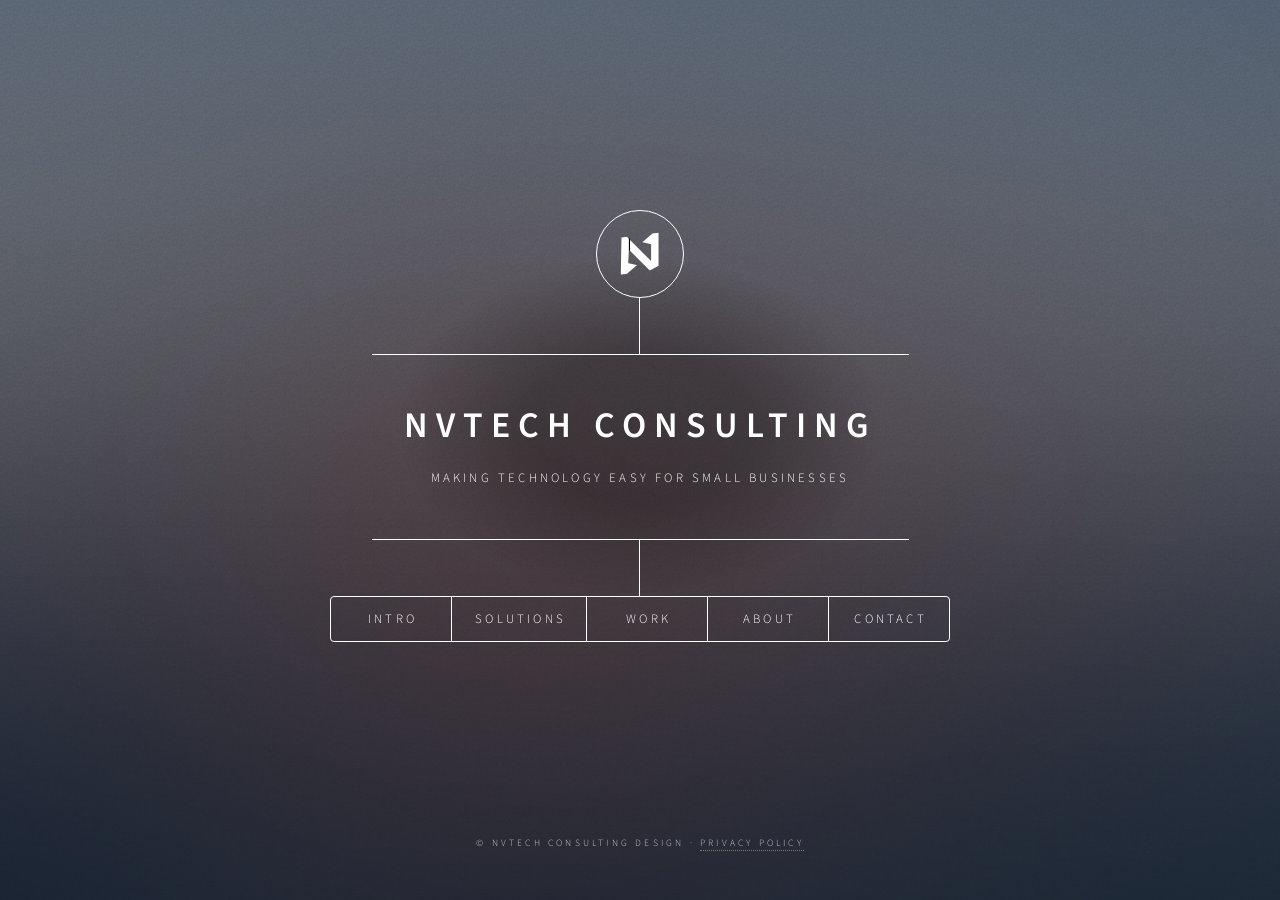
==== index.html @ 5bd20535 "Tighten industry-experience claim to what's actually verifiable (drop 'operating')" ====
<!DOCTYPE HTML>
<!--
	Dimension by HTML5 UP
	html5up.net | @ajlkn
	Free for personal and commercial use under the CCA 3.0 license (html5up.net/license)
-->
<html>
	<head>
		<title>NVTech Consulting</title>
		<meta charset="utf-8" />
		<meta name="viewport" content="width=device-width, initial-scale=1, user-scalable=no" />
		<meta name="description" content="NVTech Consulting helps SMEs adopt practical technology — workflow automation, AI, and GearvOS, our own modular business software." />
		<meta property="og:title" content="NVTech Consulting" />
		<meta property="og:description" content="Practical technology for SMEs — workflow automation, AI, and GearvOS, our own modular business software." />
		<meta property="og:type" content="website" />
		<meta property="og:url" content="https://nvtechconsulting.com" />
		<meta property="og:image" content="https://nvtechconsulting.com/images/nvtech-mark-white.png" />
		<link rel="icon" type="image/x-icon" href="images/favicon.ico" />
		<link rel="icon" type="image/png" sizes="16x16" href="images/favicon-16.png" />
		<link rel="icon" type="image/png" sizes="32x32" href="images/favicon-32.png" />
		<link rel="icon" type="image/png" sizes="48x48" href="images/favicon-48.png" />
		<link rel="apple-touch-icon" sizes="180x180" href="images/apple-touch-icon-180.png" />
		<link rel="stylesheet" href="assets/css/main.css" />
		<link rel="stylesheet" href="assets/css/custom.css" />
		<noscript><link rel="stylesheet" href="assets/css/noscript.css" /></noscript>
	</head>
	<body class="is-preload">

		<!-- Wrapper -->
			<div id="wrapper">

				<!-- Header -->
					<header id="header">
						<div class="logo" style="display: flex; align-items: center; justify-content: center; ">
							<img src="images/nvtech-logo.png" alt="NVTech Consulting logo" class="nv-symbol" />
						</div>
						<div class="content">
							<div class="inner">
								<h1>NVTech Consulting</h1>
								<p>Making technology easy for small businesses</p>
							</div>
						</div>
						<nav>
							<ul>
								<li><a href="#intro">Intro</a></li>
								<li><a href="#solutions">Solutions</a></li>
								<li><a href="#work">Work</a></li>
								<li><a href="#about">About</a></li>
								<li><a href="#contact">Contact</a></li>
								<!--<li><a href="#elements">Elements</a></li>-->
							</ul>
						</nav>
					</header>

				<!-- Main -->
					<div id="main">

						<!-- Intro -->
							<article id="intro">
								<h2 class="major">Intro</h2>
								<p><strong>At NVTech Consulting, we help small and medium businesses use technology without the complexity</strong> — no jargon, no wasted cost, just practical tools that save you time.</p>

							<p>We also build our own software, GearvOS, for SMEs like yours. <a href="#solutions">See what we're building</a>, or <a href="#contact">contact us</a> to talk about your business.</p>
							</article>

						<!-- Solutions -->
							<article id="solutions">
								<h2 class="major">Solutions</h2>
								<p><strong>Software you own. Not software that owns you.</strong><br />
								GearvOS is modular business software for SMEs — pick only the modules you need, hosted on your own domain, never locked in.</p>

								<div class="solution-features">
									<div class="solution-card">
										<h4>Modular by Design</h4>
										<p>Start with one module. Add more anytime, like building blocks — never pay for what you don't use.</p>
									</div>
									<div class="solution-card">
										<h4>You Own It</h4>
										<p>Runs on your own domain. Your source, your data — no developer can hold your business hostage.</p>
									</div>
									<div class="solution-card">
										<span class="badge-outline">Coming soon</span>
										<h4>A Virtual Agent, Built In</h4>
										<p>Ask your business a question in plain language, right from your phone. No dashboards to dig through.</p>
									</div>
									<div class="solution-card">
										<span class="badge-outline">Coming soon</span>
										<h4>Runs On Any Device</h4>
										<p>Full dashboard on desktop, and a browser-based view for mobile — check on your business from the shop floor, no app store required.</p>
									</div>
								</div>

								<h4 class="solution-subhead">Shaped by real experience across industries like</h4>
								<div class="chip-row">
									<span class="chip">F&amp;B</span>
									<span class="chip">Salons &amp; Barbershops</span>
									<span class="chip">Interior Design</span>
									<span class="chip">Florists</span>
									<span class="chip">Retail</span>
									<span class="chip">Clinics &amp; Pharmacies</span>
									<span class="chip">Warehousing</span>
									<span class="chip">Groceries</span>
									<span class="chip">Workshops &amp; Garages</span>
								</div>

								<p>We've run SMEs ourselves — so we build tools we'd actually want to use, with specialist input brought in where it matters most.</p>

								<div class="solution-cta">
									<h3>Not sure which module fits your business?</h3>
									<p>Pricing built around your business — no bloated packages, no paying for features you'll never touch. A one-person shop and a multi-branch operation land in very different places. Tell us your business journey and where it hurts most.</p>
									<ul class="actions">
										<li><a href="#contact" class="button primary">Get in Touch</a></li>
									</ul>
									<p class="gearvos-note">GearvOS is coming soon at <a href="https://gearvos.com" target="_blank" rel="noopener">gearvos.com</a>.</p>
								</div>
							</article>

						<!-- Work -->
							<article id="work">
								<h2 class="major">What We're Building</h2>
								<p>Beyond GearvOS, we prototype tools that show what's possible when specialized industry data gets a proper interface.</p>

								<div class="prototype-card">
									<span class="badge-outline">Prototype</span>
									<h3>TopicRelay — a workflow dashboard for Trimble Connect</h3>
									<p>
										A working prototype that turns raw issue-tracking data from Trimble Connect (a project collaboration platform used in construction and design) into a clear dashboard — status and priority breakdowns, on-time delivery tracking, one-click Excel exports. Built end-to-end on realistic sample data to show what a custom reporting layer could look like for a Trimble Connect reseller's clients. Not yet connected to a live project.
									</p>
									<div class="prototype-screenshot">
										<img src="images/topicrelay-dashboard.png" alt="TopicRelay dashboard prototype showing KPI tiles and status, priority, and type breakdown charts for BCF topics" />
									</div>
								</div>

								<p style="text-align:center; margin-top:2rem;">
									Have a workflow that deserves a better interface? <a href="#contact">Contact us</a>
								</p>
							</article>

						<!-- About -->
							<article id="about">
								<h2 class="major">About</h2>
								<div class="image main brand-panel about-banner">
									<svg class="hero-graphic" viewBox="0 0 900 220" preserveAspectRatio="xMidYMid meet" xmlns="http://www.w3.org/2000/svg" role="img" aria-label="Modular building blocks, one highlighted as newly added">
										<rect x="330" y="45" width="70" height="70" rx="10" fill="none" stroke="#ffffff" stroke-opacity="0.3" stroke-width="1.5" />
										<rect x="420" y="45" width="70" height="70" rx="10" fill="none" stroke="#ffffff" stroke-opacity="0.3" stroke-width="1.5" />
										<rect x="510" y="45" width="70" height="70" rx="10" fill="none" stroke="#ffffff" stroke-opacity="0.3" stroke-width="1.5" />
										<rect x="330" y="135" width="70" height="70" rx="10" fill="none" stroke="#ffffff" stroke-opacity="0.3" stroke-width="1.5" />
										<rect x="510" y="135" width="70" height="70" rx="10" fill="none" stroke="#ffffff" stroke-opacity="0.3" stroke-width="1.5" />
										<rect x="420" y="135" width="70" height="70" rx="10" fill="rgba(217,102,43,0.12)" stroke="#D9662B" stroke-width="2" />
										<line x1="443" y1="170" x2="467" y2="170" stroke="#D9662B" stroke-width="2.5" stroke-linecap="round" />
										<line x1="455" y1="158" x2="455" y2="182" stroke="#D9662B" stroke-width="2.5" stroke-linecap="round" />
									</svg>
								</div>
								<p>
    								NVTech Consulting started the way most of our clients' problems did: from firsthand frustration. <strong>Before NVTech, we ran and worked inside small businesses ourselves</strong> — enough to feel exactly where outdated tools, manual spreadsheets, and disconnected systems quietly eat into a day and a bottom line.
  								</p>
  								<p>
    								That experience shapes two things we do. We work directly with SMEs to understand how they actually operate, then introduce automation, AI, and the right low-cost tools — without assuming every business needs the same fix. <strong>Even the smallest adjustment can make a big impact on the bottom line.</strong>
  								</p>
  								<p>
    								Because we kept running into the same gaps across different industries, <strong>we started building our own software.</strong> GearvOS, our modular business platform, and prototypes like TopicRelay came directly out of problems we saw firsthand — not out of a lab.
  								</p>
  								<p>
    								Our approach stays the same either way: <strong>no tech jargon, no fluff, and no unnecessary complexity.</strong> Just honest guidance and tools built to actually get used.
  								</p>
							</article>

						<!-- Contact -->
							<article id="contact">
								<h2 class="major">Contact</h2>
								<form method="post" action="https://formsubmit.co/hello@nvtechconsulting.com">
									<input type="hidden" name="_subject" value="New enquiry from NVTech Consulting website">
									<input type="hidden" name="_captcha" value="false">
    								<input type="hidden" name="_next" value="https://nvtechconsulting.com/thank-you.html">
    								<input type="text" name="_honey" style="display:none" tabindex="-1" autocomplete="off">
									<div class="fields">
										<div class="field half">
											<label for="name">Name</label>
											<input type="text" name="name" id="name" />
										</div>
										<div class="field half">
											<label for="email">Email</label>
											<input type="text" name="email" id="email" />
										</div>
										<div class="field">
											<label for="message">Message</label>
											<textarea name="message" id="message" rows="4"></textarea>
										</div>
									</div>
									<ul class="actions">
										<li><input type="submit" value="Send Message" class="primary" /></li>
										<li><input type="reset" value="Reset" /></li>
									</ul>
								</form>
								<div class="contact-meta">
									<p>NVTech Consulting<br />
									Singapore UEN: 53502512B<br />
									Singapore: +65 9030 3415 &middot; Malaysia: +60 16-266 3415</p>
								</div>
							</article>

					</div>

				<!-- Footer -->
					<footer id="footer">
						<p class="copyright">&copy; NVTech Consulting Design &middot; <a href="privacy.html">Privacy Policy</a></p>
					</footer>

			</div>

		<!-- BG -->
			<div id="bg"></div>

		<!-- Scripts -->
			<script src="assets/js/jquery.min.js"></script>
			<script src="assets/js/browser.min.js"></script>
			<script src="assets/js/breakpoints.min.js"></script>
			<script src="assets/js/util.js"></script>
			<script src="assets/js/main.js"></script>

	</body>
</html>
---- assets/css/main.css ----
@import url(fontawesome-all.min.css);
@import url("https://fonts.googleapis.com/css?family=Source+Sans+Pro:300italic,600italic,300,600");

/*
	Dimension by HTML5 UP
	html5up.net | @ajlkn
	Free for personal and commercial use under the CCA 3.0 license (html5up.net/license)
*/

html, body, div, span, applet, object,
iframe, h1, h2, h3, h4, h5, h6, p, blockquote,
pre, a, abbr, acronym, address, big, cite,
code, del, dfn, em, img, ins, kbd, q, s, samp,
small, strike, strong, sub, sup, tt, var, b,
u, i, center, dl, dt, dd, ol, ul, li, fieldset,
form, label, legend, table, caption, tbody,
tfoot, thead, tr, th, td, article, aside,
canvas, details, embed, figure, figcaption,
footer, header, hgroup, menu, nav, output, ruby,
section, summary, time, mark, audio, video {
	margin: 0;
	padding: 0;
	border: 0;
	font-size: 100%;
	font: inherit;
	vertical-align: baseline;}

article, aside, details, figcaption, figure,
footer, header, hgroup, menu, nav, section {
	display: block;}

body {
	line-height: 1;
}

ol, ul {
	list-style: none;
}

blockquote, q {
	quotes: none;
}

	blockquote:before, blockquote:after, q:before, q:after {
		content: '';
		content: none;
	}

table {
	border-collapse: collapse;
	border-spacing: 0;
}

body {
	-webkit-text-size-adjust: none;
}

mark {
	background-color: transparent;
	color: inherit;
}

input::-moz-focus-inner {
	border: 0;
	padding: 0;
}

input, select, textarea {
	-moz-appearance: none;
	-webkit-appearance: none;
	-ms-appearance: none;
	appearance: none;
}

/* Basic */

	@-ms-viewport {
		width: device-width;
	}

	@media screen and (max-width: 480px) {

		html, body {
			min-width: 320px;
		}

	}

	html {
		box-sizing: border-box;
	}

	*, *:before, *:after {
		box-sizing: inherit;
	}

	body {
		background: #1b1f22;
	}

		body.is-preload *, body.is-preload *:before, body.is-preload *:after {
			-moz-animation: none !important;
			-webkit-animation: none !important;
			-ms-animation: none !important;
			animation: none !important;
			-moz-transition: none !important;
			-webkit-transition: none !important;
			-ms-transition: none !important;
			transition: none !important;
		}

/* Type */

	html {
		font-size: 16pt;
	}

		@media screen and (max-width: 1680px) {

			html {
				font-size: 12pt;
			}

		}

		@media screen and (max-width: 736px) {

			html {
				font-size: 11pt;
			}

		}

		@media screen and (max-width: 360px) {

			html {
				font-size: 10pt;
			}

		}

	body, input, select, textarea {
		color: #ffffff;
		font-family: "Source Sans Pro", sans-serif;
		font-weight: 300;
		font-size: 1rem;
		line-height: 1.65;
	}

	a {
		-moz-transition: color 0.2s ease-in-out, background-color 0.2s ease-in-out, border-bottom-color 0.2s ease-in-out;
		-webkit-transition: color 0.2s ease-in-out, background-color 0.2s ease-in-out, border-bottom-color 0.2s ease-in-out;
		-ms-transition: color 0.2s ease-in-out, background-color 0.2s ease-in-out, border-bottom-color 0.2s ease-in-out;
		transition: color 0.2s ease-in-out, background-color 0.2s ease-in-out, border-bottom-color 0.2s ease-in-out;
		border-bottom: dotted 1px rgba(255, 255, 255, 0.5);
		text-decoration: none;
		color: inherit;
	}

		a:hover {
			border-bottom-color: transparent;
		}

	strong, b {
		color: #ffffff;
		font-weight: 600;
	}

	em, i {
		font-style: italic;
	}

	p {
		margin: 0 0 2rem 0;
	}

	h1, h2, h3, h4, h5, h6 {
		color: #ffffff;
		font-weight: 600;
		line-height: 1.5;
		margin: 0 0 1rem 0;
		text-transform: uppercase;
		letter-spacing: 0.2rem;
	}

		h1 a, h2 a, h3 a, h4 a, h5 a, h6 a {
			color: inherit;
			text-decoration: none;
		}

		h1.major, h2.major, h3.major, h4.major, h5.major, h6.major {
			border-bottom: solid 1px #ffffff;
			width: -moz-max-content;
			width: -webkit-max-content;
			width: -ms-max-content;
			width: max-content;
			padding-bottom: 0.5rem;
			margin: 0 0 2rem 0;
		}

	h1 {
		font-size: 2.25rem;
		line-height: 1.3;
		letter-spacing: 0.5rem;
	}

	h2 {
		font-size: 1.5rem;
		line-height: 1.4;
		letter-spacing: 0.5rem;
	}

	h3 {
		font-size: 1rem;
	}

	h4 {
		font-size: 0.8rem;
	}

	h5 {
		font-size: 0.7rem;
	}

	h6 {
		font-size: 0.6rem;
	}

	@media screen and (max-width: 736px) {

		h1 {
			font-size: 1.75rem;
			line-height: 1.4;
		}

		h2 {
			font-size: 1.25em;
			line-height: 1.5;
		}

	}

	sub {
		font-size: 0.8rem;
		position: relative;
		top: 0.5rem;
	}

	sup {
		font-size: 0.8rem;
		position: relative;
		top: -0.5rem;
	}

	blockquote {
		border-left: solid 4px #ffffff;
		font-style: italic;
		margin: 0 0 2rem 0;
		padding: 0.5rem 0 0.5rem 2rem;
	}

	code {
		background: rgba(255, 255, 255, 0.075);
		border-radius: 4px;
		font-family: "Courier New", monospace;
		font-size: 0.9rem;
		margin: 0 0.25rem;
		padding: 0.25rem 0.65rem;
	}

	pre {
		-webkit-overflow-scrolling: touch;
		font-family: "Courier New", monospace;
		font-size: 0.9rem;
		margin: 0 0 2rem 0;
	}

		pre code {
			display: block;
			line-height: 1.75;
			padding: 1rem 1.5rem;
			overflow-x: auto;
		}

	hr {
		border: 0;
		border-bottom: solid 1px #ffffff;
		margin: 2.75rem 0;
	}

	.align-left {
		text-align: left;
	}

	.align-center {
		text-align: center;
	}

	.align-right {
		text-align: right;
	}

/* Form */

	form {
		margin: 0 0 2rem 0;
	}

		form > :last-child {
			margin-bottom: 0;
		}

		form > .fields {
			display: -moz-flex;
			display: -webkit-flex;
			display: -ms-flex;
			display: flex;
			-moz-flex-wrap: wrap;
			-webkit-flex-wrap: wrap;
			-ms-flex-wrap: wrap;
			flex-wrap: wrap;
			width: calc(100% + 3rem);
			margin: -1.5rem 0 2rem -1.5rem;
		}

			form > .fields > .field {
				-moz-flex-grow: 0;
				-webkit-flex-grow: 0;
				-ms-flex-grow: 0;
				flex-grow: 0;
				-moz-flex-shrink: 0;
				-webkit-flex-shrink: 0;
				-ms-flex-shrink: 0;
				flex-shrink: 0;
				padding: 1.5rem 0 0 1.5rem;
				width: calc(100% - 1.5rem);
			}

				form > .fields > .field.half {
					width: calc(50% - 0.75rem);
				}

				form > .fields > .field.third {
					width: calc(100%/3 - 0.5rem);
				}

				form > .fields > .field.quarter {
					width: calc(25% - 0.375rem);
				}

		@media screen and (max-width: 480px) {

			form > .fields {
				width: calc(100% + 3rem);
				margin: -1.5rem 0 2rem -1.5rem;
			}

				form > .fields > .field {
					padding: 1.5rem 0 0 1.5rem;
					width: calc(100% - 1.5rem);
				}

					form > .fields > .field.half {
						width: calc(100% - 1.5rem);
					}

					form > .fields > .field.third {
						width: calc(100% - 1.5rem);
					}

					form > .fields > .field.quarter {
						width: calc(100% - 1.5rem);
					}

		}

	label {
		color: #ffffff;
		display: block;
		font-size: 0.8rem;
		font-weight: 300;
		letter-spacing: 0.2rem;
		line-height: 1.5;
		margin: 0 0 1rem 0;
		text-transform: uppercase;
	}

	input[type="text"],
	input[type="password"],
	input[type="email"],
	input[type="tel"],
	select,
	textarea {
		-moz-appearance: none;
		-webkit-appearance: none;
		-ms-appearance: none;
		appearance: none;
		-moz-transition: border-color 0.2s ease-in-out, box-shadow 0.2s ease-in-out, background-color 0.2s ease-in-out;
		-webkit-transition: border-color 0.2s ease-in-out, box-shadow 0.2s ease-in-out, background-color 0.2s ease-in-out;
		-ms-transition: border-color 0.2s ease-in-out, box-shadow 0.2s ease-in-out, background-color 0.2s ease-in-out;
		transition: border-color 0.2s ease-in-out, box-shadow 0.2s ease-in-out, background-color 0.2s ease-in-out;
		background-color: transparent;
		border-radius: 4px;
		border: solid 1px #ffffff;
		color: inherit;
		display: block;
		outline: 0;
		padding: 0 1rem;
		text-decoration: none;
		width: 100%;
	}

		input[type="text"]:invalid,
		input[type="password"]:invalid,
		input[type="email"]:invalid,
		input[type="tel"]:invalid,
		select:invalid,
		textarea:invalid {
			box-shadow: none;
		}

		input[type="text"]:focus,
		input[type="password"]:focus,
		input[type="email"]:focus,
		input[type="tel"]:focus,
		select:focus,
		textarea:focus {
			background: rgba(255, 255, 255, 0.075);
			border-color: #ffffff;
			box-shadow: 0 0 0 1px #ffffff;
		}

	select {
		background-image: url("data:image/svg+xml;charset=utf8,%3Csvg xmlns='http://www.w3.org/2000/svg' width='40' height='40' preserveAspectRatio='none' viewBox='0 0 40 40'%3E%3Cpath d='M9.4,12.3l10.4,10.4l10.4-10.4c0.2-0.2,0.5-0.4,0.9-0.4c0.3,0,0.6,0.1,0.9,0.4l3.3,3.3c0.2,0.2,0.4,0.5,0.4,0.9 c0,0.4-0.1,0.6-0.4,0.9L20.7,31.9c-0.2,0.2-0.5,0.4-0.9,0.4c-0.3,0-0.6-0.1-0.9-0.4L4.3,17.3c-0.2-0.2-0.4-0.5-0.4-0.9 c0-0.4,0.1-0.6,0.4-0.9l3.3-3.3c0.2-0.2,0.5-0.4,0.9-0.4S9.1,12.1,9.4,12.3z' fill='%23ffffff' /%3E%3C/svg%3E");
		background-size: 1.25rem;
		background-repeat: no-repeat;
		background-position: calc(100% - 1rem) center;
		height: 2.75rem;
		padding-right: 2.75rem;
		text-overflow: ellipsis;
	}

		select option {
			color: #ffffff;
			background: #1b1f22;
		}

		select:focus::-ms-value {
			background-color: transparent;
		}

		select::-ms-expand {
			display: none;
		}

	input[type="text"],
	input[type="password"],
	input[type="email"],
	select {
		height: 2.75rem;
	}

	textarea {
		padding: 0.75rem 1rem;
	}

	input[type="checkbox"],
	input[type="radio"] {
		-moz-appearance: none;
		-webkit-appearance: none;
		-ms-appearance: none;
		appearance: none;
		display: block;
		float: left;
		margin-right: -2rem;
		opacity: 0;
		width: 1rem;
		z-index: -1;
	}

		input[type="checkbox"] + label,
		input[type="radio"] + label {
			text-decoration: none;
			-moz-user-select: none;
			-webkit-user-select: none;
			-ms-user-select: none;
			user-select: none;
			color: #ffffff;
			cursor: pointer;
			display: inline-block;
			font-size: 0.8rem;
			font-weight: 300;
			margin: 0 0 0.5rem 0;
			padding-left: 2.65rem;
			padding-right: 0.75rem;
			position: relative;
		}

			input[type="checkbox"] + label:before,
			input[type="radio"] + label:before {
				-moz-osx-font-smoothing: grayscale;
				-webkit-font-smoothing: antialiased;
				display: inline-block;
				font-style: normal;
				font-variant: normal;
				text-rendering: auto;
				line-height: 1;
				text-transform: none !important;
				font-family: 'Font Awesome 5 Free';
				font-weight: 900;
			}

			input[type="checkbox"] + label:before,
			input[type="radio"] + label:before {
				-moz-transition: border-color 0.2s ease-in-out, box-shadow 0.2s ease-in-out, background-color 0.2s ease-in-out;
				-webkit-transition: border-color 0.2s ease-in-out, box-shadow 0.2s ease-in-out, background-color 0.2s ease-in-out;
				-ms-transition: border-color 0.2s ease-in-out, box-shadow 0.2s ease-in-out, background-color 0.2s ease-in-out;
				transition: border-color 0.2s ease-in-out, box-shadow 0.2s ease-in-out, background-color 0.2s ease-in-out;
				border-radius: 4px;
				border: solid 1px #ffffff;
				content: '';
				display: inline-block;
				height: 1.65rem;
				left: 0;
				line-height: 1.65rem;
				position: absolute;
				text-align: center;
				top: -0.15rem;
				width: 1.65rem;
			}

		input[type="checkbox"]:checked + label:before,
		input[type="radio"]:checked + label:before {
			background: #ffffff !important;
			border-color: #ffffff !important;
			color: #1b1f22;
			content: '\f00c';
		}

		input[type="checkbox"]:focus + label:before,
		input[type="radio"]:focus + label:before {
			background: rgba(255, 255, 255, 0.075);
			border-color: #ffffff;
			box-shadow: 0 0 0 1px #ffffff;
		}

	input[type="checkbox"] + label:before {
		border-radius: 4px;
	}

	input[type="radio"] + label:before {
		border-radius: 100%;
	}

	::-webkit-input-placeholder {
		color: rgba(255, 255, 255, 0.5) !important;
		opacity: 1.0;
	}

	:-moz-placeholder {
		color: rgba(255, 255, 255, 0.5) !important;
		opacity: 1.0;
	}

	::-moz-placeholder {
		color: rgba(255, 255, 255, 0.5) !important;
		opacity: 1.0;
	}

	:-ms-input-placeholder {
		color: rgba(255, 255, 255, 0.5) !important;
		opacity: 1.0;
	}

	.formerize-placeholder {
		color: rgba(255, 255, 255, 0.5) !important;
		opacity: 1.0;
	}

/* Box */

	.box {
		border-radius: 4px;
		border: solid 1px #ffffff;
		margin-bottom: 2rem;
		padding: 1.5em;
	}

		.box > :last-child,
		.box > :last-child > :last-child,
		.box > :last-child > :last-child > :last-child {
			margin-bottom: 0;
		}

		.box.alt {
			border: 0;
			border-radius: 0;
			padding: 0;
		}

/* Icon */

	.icon {
		text-decoration: none;
		border-bottom: none;
		position: relative;
	}

		.icon:before {
			-moz-osx-font-smoothing: grayscale;
			-webkit-font-smoothing: antialiased;
			display: inline-block;
			font-style: normal;
			font-variant: normal;
			text-rendering: auto;
			line-height: 1;
			text-transform: none !important;
			font-family: 'Font Awesome 5 Free';
			font-weight: 400;
		}

		.icon > .label {
			display: none;
		}

		.icon:before {
			line-height: inherit;
		}

		.icon.solid:before {
			font-weight: 900;
		}

		.icon.brands:before {
			font-family: 'Font Awesome 5 Brands';
		}

/* Image */

	.image {
		border-radius: 4px;
		border: 0;
		display: inline-block;
		position: relative;
	}

		.image:before {
			pointer-events: none;
			background-image: url("../../images/overlay.png");
			background-color: rgba(19, 21, 25, 0.5);
			border-radius: 4px;
			content: '';
			display: block;
			height: 100%;
			left: 0;
			opacity: 0.5;
			position: absolute;
			top: 0;
			width: 100%;
		}

		.image img {
			border-radius: 4px;
			display: block;
		}

		.image.left, .image.right {
			max-width: 40%;
		}

			.image.left img, .image.right img {
				width: 100%;
			}

		.image.left {
			float: left;
			padding: 0 1.5em 1em 0;
			top: 0.25em;
		}

		.image.right {
			float: right;
			padding: 0 0 1em 1.5em;
			top: 0.25em;
		}

		.image.fit {
			display: block;
			margin: 0 0 2rem 0;
			width: 100%;
		}

			.image.fit img {
				width: 100%;
			}

		.image.main {
			display: block;
			margin: 2.5rem 0;
			width: 100%;
		}

			.image.main img {
				width: 100%;
			}

		@media screen and (max-width: 736px) {

			.image.main {
				margin: 2rem 0;
			}

		}

		@media screen and (max-width: 480px) {

			.image.main {
				margin: 1.5rem 0;
			}

		}

/* List */

	ol {
		list-style: decimal;
		margin: 0 0 2rem 0;
		padding-left: 1.25em;
	}

		ol li {
			padding-left: 0.25em;
		}

	ul {
		list-style: disc;
		margin: 0 0 2rem 0;
		padding-left: 1em;
	}

		ul li {
			padding-left: 0.5em;
		}

		ul.alt {
			list-style: none;
			padding-left: 0;
		}

			ul.alt li {
				border-top: solid 1px #ffffff;
				padding: 0.5em 0;
			}

				ul.alt li:first-child {
					border-top: 0;
					padding-top: 0;
				}

	dl {
		margin: 0 0 2rem 0;
	}

		dl dt {
			display: block;
			font-weight: 600;
			margin: 0 0 1rem 0;
		}

		dl dd {
			margin-left: 2rem;
		}

/* Actions */

	ul.actions {
		display: -moz-flex;
		display: -webkit-flex;
		display: -ms-flex;
		display: flex;
		cursor: default;
		list-style: none;
		margin-left: -1rem;
		padding-left: 0;
	}

		ul.actions li {
			padding: 0 0 0 1rem;
			vertical-align: middle;
		}

		ul.actions.special {
			-moz-justify-content: center;
			-webkit-justify-content: center;
			-ms-justify-content: center;
			justify-content: center;
			width: 100%;
			margin-left: 0;
		}

			ul.actions.special li:first-child {
				padding-left: 0;
			}

		ul.actions.stacked {
			-moz-flex-direction: column;
			-webkit-flex-direction: column;
			-ms-flex-direction: column;
			flex-direction: column;
			margin-left: 0;
		}

			ul.actions.stacked li {
				padding: 1.3rem 0 0 0;
			}

				ul.actions.stacked li:first-child {
					padding-top: 0;
				}

		ul.actions.fit {
			width: calc(100% + 1rem);
		}

			ul.actions.fit li {
				-moz-flex-grow: 1;
				-webkit-flex-grow: 1;
				-ms-flex-grow: 1;
				flex-grow: 1;
				-moz-flex-shrink: 1;
				-webkit-flex-shrink: 1;
				-ms-flex-shrink: 1;
				flex-shrink: 1;
				width: 100%;
			}

				ul.actions.fit li > * {
					width: 100%;
				}

			ul.actions.fit.stacked {
				width: 100%;
			}

		@media screen and (max-width: 480px) {

			ul.actions:not(.fixed) {
				-moz-flex-direction: column;
				-webkit-flex-direction: column;
				-ms-flex-direction: column;
				flex-direction: column;
				margin-left: 0;
				width: 100% !important;
			}

				ul.actions:not(.fixed) li {
					-moz-flex-grow: 1;
					-webkit-flex-grow: 1;
					-ms-flex-grow: 1;
					flex-grow: 1;
					-moz-flex-shrink: 1;
					-webkit-flex-shrink: 1;
					-ms-flex-shrink: 1;
					flex-shrink: 1;
					padding: 1rem 0 0 0;
					text-align: center;
					width: 100%;
				}

					ul.actions:not(.fixed) li > * {
						width: 100%;
					}

					ul.actions:not(.fixed) li:first-child {
						padding-top: 0;
					}

					ul.actions:not(.fixed) li input[type="submit"],
					ul.actions:not(.fixed) li input[type="reset"],
					ul.actions:not(.fixed) li input[type="button"],
					ul.actions:not(.fixed) li button,
					ul.actions:not(.fixed) li .button {
						width: 100%;
					}

						ul.actions:not(.fixed) li input[type="submit"].icon:before,
						ul.actions:not(.fixed) li input[type="reset"].icon:before,
						ul.actions:not(.fixed) li input[type="button"].icon:before,
						ul.actions:not(.fixed) li button.icon:before,
						ul.actions:not(.fixed) li .button.icon:before {
							margin-left: -0.5em;
						}

		}

/* Icons */

	ul.icons {
		cursor: default;
		list-style: none;
		padding-left: 0;
	}

		ul.icons li {
			display: inline-block;
			padding: 0 0.75em 0 0;
		}

			ul.icons li:last-child {
				padding-right: 0;
			}

			ul.icons li a {
				border-radius: 100%;
				box-shadow: inset 0 0 0 1px #ffffff;
				display: inline-block;
				height: 2.25rem;
				line-height: 2.25rem;
				text-align: center;
				width: 2.25rem;
			}

				ul.icons li a:hover {
					background-color: rgba(255, 255, 255, 0.075);
				}

				ul.icons li a:active {
					background-color: rgba(255, 255, 255, 0.175);
				}

/* Table */

	.table-wrapper {
		-webkit-overflow-scrolling: touch;
		overflow-x: auto;
	}

	table {
		margin: 0 0 2rem 0;
		width: 100%;
	}

		table tbody tr {
			border: solid 1px #ffffff;
			border-left: 0;
			border-right: 0;
		}

			table tbody tr:nth-child(2n + 1) {
				background-color: rgba(255, 255, 255, 0.075);
			}

		table td {
			padding: 0.75em 0.75em;
		}

		table th {
			color: #ffffff;
			font-size: 0.9em;
			font-weight: 600;
			padding: 0 0.75em 0.75em 0.75em;
			text-align: left;
		}

		table thead {
			border-bottom: solid 2px #ffffff;
		}

		table tfoot {
			border-top: solid 2px #ffffff;
		}

		table.alt {
			border-collapse: separate;
		}

			table.alt tbody tr td {
				border: solid 1px #ffffff;
				border-left-width: 0;
				border-top-width: 0;
			}

				table.alt tbody tr td:first-child {
					border-left-width: 1px;
				}

			table.alt tbody tr:first-child td {
				border-top-width: 1px;
			}

			table.alt thead {
				border-bottom: 0;
			}

			table.alt tfoot {
				border-top: 0;
			}

/* Button */

	input[type="submit"],
	input[type="reset"],
	input[type="button"],
	button,
	.button {
		-moz-appearance: none;
		-webkit-appearance: none;
		-ms-appearance: none;
		appearance: none;
		-moz-transition: background-color 0.2s ease-in-out, color 0.2s ease-in-out;
		-webkit-transition: background-color 0.2s ease-in-out, color 0.2s ease-in-out;
		-ms-transition: background-color 0.2s ease-in-out, color 0.2s ease-in-out;
		transition: background-color 0.2s ease-in-out, color 0.2s ease-in-out;
		background-color: transparent;
		border-radius: 4px;
		border: 0;
		box-shadow: inset 0 0 0 1px #ffffff;
		color: #ffffff !important;
		cursor: pointer;
		display: inline-block;
		font-size: 0.8rem;
		font-weight: 300;
		height: 2.75rem;
		letter-spacing: 0.2rem;
		line-height: 2.75rem;
		outline: 0;
		padding: 0 1.25rem 0 1.35rem;
		text-align: center;
		text-decoration: none;
		text-transform: uppercase;
		white-space: nowrap;
	}

		input[type="submit"]:hover,
		input[type="reset"]:hover,
		input[type="button"]:hover,
		button:hover,
		.button:hover {
			background-color: rgba(255, 255, 255, 0.075);
		}

		input[type="submit"]:active,
		input[type="reset"]:active,
		input[type="button"]:active,
		button:active,
		.button:active {
			background-color: rgba(255, 255, 255, 0.175);
		}

		input[type="submit"].icon:before,
		input[type="reset"].icon:before,
		input[type="button"].icon:before,
		button.icon:before,
		.button.icon:before {
			margin-right: 0.5em;
		}

		input[type="submit"].fit,
		input[type="reset"].fit,
		input[type="button"].fit,
		button.fit,
		.button.fit {
			width: 100%;
		}

		input[type="submit"].small,
		input[type="reset"].small,
		input[type="button"].small,
		button.small,
		.button.small {
			font-size: 0.6rem;
			height: 2.0625rem;
			line-height: 2.0625rem;
		}

		input[type="submit"].primary,
		input[type="reset"].primary,
		input[type="button"].primary,
		button.primary,
		.button.primary {
			background-color: #ffffff;
			color: #1b1f22 !important;
			font-weight: 600;
		}

		input[type="submit"].disabled, input[type="submit"]:disabled,
		input[type="reset"].disabled,
		input[type="reset"]:disabled,
		input[type="button"].disabled,
		input[type="button"]:disabled,
		button.disabled,
		button:disabled,
		.button.disabled,
		.button:disabled {
			pointer-events: none;
			cursor: default;
			opacity: 0.25;
		}

	input[type="submit"],
	input[type="reset"],
	input[type="button"],
	button {
		line-height: calc(2.75rem - 2px);
	}

/* BG */

	#bg {
		-moz-transform: scale(1.0);
		-webkit-transform: scale(1.0);
		-ms-transform: scale(1.0);
		transform: scale(1.0);
		-webkit-backface-visibility: hidden;
		position: fixed;
		top: 0;
		left: 0;
		width: 100%;
		height: 100vh;
		z-index: 1;
	}

		#bg:before, #bg:after {
			content: '';
			display: block;
			position: absolute;
			top: 0;
			left: 0;
			width: 100%;
			height: 100%;
		}

		#bg:before {
			-moz-transition: background-color 2.5s ease-in-out;
			-webkit-transition: background-color 2.5s ease-in-out;
			-ms-transition: background-color 2.5s ease-in-out;
			transition: background-color 2.5s ease-in-out;
			-moz-transition-delay: 0.75s;
			-webkit-transition-delay: 0.75s;
			-ms-transition-delay: 0.75s;
			transition-delay: 0.75s;
			background-image: linear-gradient(to top, rgba(19, 21, 25, 0.5), rgba(19, 21, 25, 0.5)), url("../../images/overlay.png");
			background-size: auto,
 256px 256px;
			background-position: center,
 center;
			background-repeat: no-repeat,
 repeat;
			z-index: 2;
		}

		#bg:after {
			-moz-transform: scale(1.125);
			-webkit-transform: scale(1.125);
			-ms-transform: scale(1.125);
			transform: scale(1.125);
			-moz-transition: -moz-transform 0.325s ease-in-out, -moz-filter 0.325s ease-in-out;
			-webkit-transition: -webkit-transform 0.325s ease-in-out, -webkit-filter 0.325s ease-in-out;
			-ms-transition: -ms-transform 0.325s ease-in-out, -ms-filter 0.325s ease-in-out;
			transition: transform 0.325s ease-in-out, filter 0.325s ease-in-out;
			background-image: url("../../images/bg.jpg");
			background-position: center;
			background-size: cover;
			background-repeat: no-repeat;
			z-index: 1;
		}

		body.is-article-visible #bg:after {
			-moz-transform: scale(1.0825);
			-webkit-transform: scale(1.0825);
			-ms-transform: scale(1.0825);
			transform: scale(1.0825);
			-moz-filter: blur(0.2rem);
			-webkit-filter: blur(0.2rem);
			-ms-filter: blur(0.2rem);
			filter: blur(0.2rem);
		}

		body.is-preload #bg:before {
			background-color: #000000;
		}

/* Wrapper */

	#wrapper {
		display: -moz-flex;
		display: -webkit-flex;
		display: -ms-flex;
		display: flex;
		-moz-flex-direction: column;
		-webkit-flex-direction: column;
		-ms-flex-direction: column;
		flex-direction: column;
		-moz-align-items: center;
		-webkit-align-items: center;
		-ms-align-items: center;
		align-items: center;
		-moz-justify-content: space-between;
		-webkit-justify-content: space-between;
		-ms-justify-content: space-between;
		justify-content: space-between;
		position: relative;
		min-height: 100vh;
		width: 100%;
		padding: 4rem 2rem;
		z-index: 3;
	}

		#wrapper:before {
			content: '';
			display: block;
		}

		@media screen and (max-width: 1680px) {

			#wrapper {
				padding: 3rem 2rem;
			}

		}

		@media screen and (max-width: 736px) {

			#wrapper {
				padding: 2rem 1rem;
			}

		}

		@media screen and (max-width: 480px) {

			#wrapper {
				padding: 1rem;
			}

		}

/* Header */

	#header {
		display: -moz-flex;
		display: -webkit-flex;
		display: -ms-flex;
		display: flex;
		-moz-flex-direction: column;
		-webkit-flex-direction: column;
		-ms-flex-direction: column;
		flex-direction: column;
		-moz-align-items: center;
		-webkit-align-items: center;
		-ms-align-items: center;
		align-items: center;
		-moz-transition: -moz-transform 0.325s ease-in-out, -moz-filter 0.325s ease-in-out, opacity 0.325s ease-in-out;
		-webkit-transition: -webkit-transform 0.325s ease-in-out, -webkit-filter 0.325s ease-in-out, opacity 0.325s ease-in-out;
		-ms-transition: -ms-transform 0.325s ease-in-out, -ms-filter 0.325s ease-in-out, opacity 0.325s ease-in-out;
		transition: transform 0.325s ease-in-out, filter 0.325s ease-in-out, opacity 0.325s ease-in-out;
		background-image: -moz-radial-gradient(rgba(0, 0, 0, 0.25) 25%, rgba(0, 0, 0, 0) 55%);
		background-image: -webkit-radial-gradient(rgba(0, 0, 0, 0.25) 25%, rgba(0, 0, 0, 0) 55%);
		background-image: -ms-radial-gradient(rgba(0, 0, 0, 0.25) 25%, rgba(0, 0, 0, 0) 55%);
		background-image: radial-gradient(rgba(0, 0, 0, 0.25) 25%, rgba(0, 0, 0, 0) 55%);
		max-width: 100%;
		text-align: center;
	}

		#header > * {
			-moz-transition: opacity 0.325s ease-in-out;
			-webkit-transition: opacity 0.325s ease-in-out;
			-ms-transition: opacity 0.325s ease-in-out;
			transition: opacity 0.325s ease-in-out;
			position: relative;
			margin-top: 3.5rem;
		}

			#header > *:before {
				content: '';
				display: block;
				position: absolute;
				top: calc(-3.5rem - 1px);
				left: calc(50% - 1px);
				width: 1px;
				height: calc(3.5rem + 1px);
				background: #ffffff;
			}

		#header > :first-child {
			margin-top: 0;
		}

			#header > :first-child:before {
				display: none;
			}

		#header .logo {
			width: 5.5rem;
			height: 5.5rem;
			line-height: 5.5rem;
			border: solid 1px #ffffff;
			border-radius: 100%;
		}

			#header .logo .icon:before {
				font-size: 2rem;
			}

		#header .content {
			border-style: solid;
			border-color: #ffffff;
			border-top-width: 1px;
			border-bottom-width: 1px;
			max-width: 100%;
		}

			#header .content .inner {
				-moz-transition: max-height 0.75s ease, padding 0.75s ease, opacity 0.325s ease-in-out;
				-webkit-transition: max-height 0.75s ease, padding 0.75s ease, opacity 0.325s ease-in-out;
				-ms-transition: max-height 0.75s ease, padding 0.75s ease, opacity 0.325s ease-in-out;
				transition: max-height 0.75s ease, padding 0.75s ease, opacity 0.325s ease-in-out;
				-moz-transition-delay: 0.25s;
				-webkit-transition-delay: 0.25s;
				-ms-transition-delay: 0.25s;
				transition-delay: 0.25s;
				padding: 3rem 2rem;
				max-height: 40rem;
				overflow: hidden;
			}

				#header .content .inner > :last-child {
					margin-bottom: 0;
				}

			#header .content p {
				text-transform: uppercase;
				letter-spacing: 0.2rem;
				font-size: 0.8rem;
				line-height: 2;
			}

		#header nav ul {
			display: -moz-flex;
			display: -webkit-flex;
			display: -ms-flex;
			display: flex;
			margin-bottom: 0;
			list-style: none;
			padding-left: 0;
			border: solid 1px #ffffff;
			border-radius: 4px;
		}

			#header nav ul li {
				padding-left: 0;
				border-left: solid 1px #ffffff;
			}

				#header nav ul li:first-child {
					border-left: 0;
				}

				#header nav ul li a {
					display: block;
					min-width: 7.5rem;
					height: 2.75rem;
					line-height: 2.75rem;
					padding: 0 1.25rem 0 1.45rem;
					text-transform: uppercase;
					letter-spacing: 0.2rem;
					font-size: 0.8rem;
					border-bottom: 0;
				}

					#header nav ul li a:hover {
						background-color: rgba(255, 255, 255, 0.075);
					}

					#header nav ul li a:active {
						background-color: rgba(255, 255, 255, 0.175);
					}

		#header nav.use-middle:after {
			content: '';
			display: block;
			position: absolute;
			top: 0;
			left: calc(50% - 1px);
			width: 1px;
			height: 100%;
			background: #ffffff;
		}

		#header nav.use-middle ul li.is-middle {
			border-left: 0;
		}

		body.is-article-visible #header {
			-moz-transform: scale(0.95);
			-webkit-transform: scale(0.95);
			-ms-transform: scale(0.95);
			transform: scale(0.95);
			-moz-filter: blur(0.1rem);
			-webkit-filter: blur(0.1rem);
			-ms-filter: blur(0.1rem);
			filter: blur(0.1rem);
			opacity: 0;
		}

		body.is-preload #header {
			-moz-filter: blur(0.125rem);
			-webkit-filter: blur(0.125rem);
			-ms-filter: blur(0.125rem);
			filter: blur(0.125rem);
		}

			body.is-preload #header > * {
				opacity: 0;
			}

			body.is-preload #header .content .inner {
				max-height: 0;
				padding-top: 0;
				padding-bottom: 0;
				opacity: 0;
			}

		@media screen and (max-width: 980px) {

			#header .content p br {
				display: none;
			}

		}

		@media screen and (max-width: 736px) {

			#header > * {
				margin-top: 2rem;
			}

				#header > *:before {
					top: calc(-2rem - 1px);
					height: calc(2rem + 1px);
				}

			#header .logo {
				width: 4.75rem;
				height: 4.75rem;
				line-height: 4.75rem;
			}

				#header .logo .icon:before {
					font-size: 1.75rem;
				}

			#header .content .inner {
				padding: 2.5rem 1rem;
			}

			#header .content p {
				line-height: 1.875;
			}

		}

		@media screen and (max-width: 480px) {

			#header {
				padding: 1.5rem 0;
			}

				#header .content .inner {
					padding: 2.5rem 0;
				}

				#header nav ul {
					-moz-flex-direction: column;
					-webkit-flex-direction: column;
					-ms-flex-direction: column;
					flex-direction: column;
					min-width: 10rem;
					max-width: 100%;
				}

					#header nav ul li {
						border-left: 0;
						border-top: solid 1px #ffffff;
					}

						#header nav ul li:first-child {
							border-top: 0;
						}

						#header nav ul li a {
							height: 3rem;
							line-height: 3rem;
							min-width: 0;
							width: 100%;
						}

				#header nav.use-middle:after {
					display: none;
				}

		}

/* Main */

	#main {
		-moz-flex-grow: 1;
		-webkit-flex-grow: 1;
		-ms-flex-grow: 1;
		flex-grow: 1;
		-moz-flex-shrink: 1;
		-webkit-flex-shrink: 1;
		-ms-flex-shrink: 1;
		flex-shrink: 1;
		display: -moz-flex;
		display: -webkit-flex;
		display: -ms-flex;
		display: flex;
		-moz-align-items: center;
		-webkit-align-items: center;
		-ms-align-items: center;
		align-items: center;
		-moz-justify-content: center;
		-webkit-justify-content: center;
		-ms-justify-content: center;
		justify-content: center;
		-moz-flex-direction: column;
		-webkit-flex-direction: column;
		-ms-flex-direction: column;
		flex-direction: column;
		position: relative;
		max-width: 100%;
		z-index: 3;
	}

		#main article {
			-moz-transform: translateY(0.25rem);
			-webkit-transform: translateY(0.25rem);
			-ms-transform: translateY(0.25rem);
			transform: translateY(0.25rem);
			-moz-transition: opacity 0.325s ease-in-out, -moz-transform 0.325s ease-in-out;
			-webkit-transition: opacity 0.325s ease-in-out, -webkit-transform 0.325s ease-in-out;
			-ms-transition: opacity 0.325s ease-in-out, -ms-transform 0.325s ease-in-out;
			transition: opacity 0.325s ease-in-out, transform 0.325s ease-in-out;
			padding: 4.5rem 2.5rem 1.5rem 2.5rem ;
			position: relative;
			width: 40rem;
			max-width: 100%;
			background-color: rgba(27, 31, 34, 0.85);
			border-radius: 4px;
			opacity: 0;
		}

			#main article.active {
				-moz-transform: translateY(0);
				-webkit-transform: translateY(0);
				-ms-transform: translateY(0);
				transform: translateY(0);
				opacity: 1;
			}

			#main article .close {
				display: block;
				position: absolute;
				top: 0;
				right: 0;
				width: 4rem;
				height: 4rem;
				cursor: pointer;
				text-indent: 4rem;
				overflow: hidden;
				white-space: nowrap;
			}

				#main article .close:before {
					-moz-transition: background-color 0.2s ease-in-out;
					-webkit-transition: background-color 0.2s ease-in-out;
					-ms-transition: background-color 0.2s ease-in-out;
					transition: background-color 0.2s ease-in-out;
					content: '';
					display: block;
					position: absolute;
					top: 0.75rem;
					left: 0.75rem;
					width: 2.5rem;
					height: 2.5rem;
					border-radius: 100%;
					background-position: center;
					background-image: url("data:image/svg+xml;charset=utf8,%3Csvg xmlns='http://www.w3.org/2000/svg' xmlns:xlink='http://www.w3.org/1999/xlink' width='20px' height='20px' viewBox='0 0 20 20' zoomAndPan='disable'%3E%3Cstyle%3Eline %7B stroke: %23ffffff%3B stroke-width: 1%3B %7D%3C/style%3E%3Cline x1='2' y1='2' x2='18' y2='18' /%3E%3Cline x1='18' y1='2' x2='2' y2='18' /%3E%3C/svg%3E");
					background-size: 20px 20px;
					background-repeat: no-repeat;
				}

				#main article .close:hover:before {
					background-color: rgba(255, 255, 255, 0.075);
				}

				#main article .close:active:before {
					background-color: rgba(255, 255, 255, 0.175);
				}

		@media screen and (max-width: 736px) {

			#main article {
				padding: 3.5rem 2rem 0.5rem 2rem ;
			}

				#main article .close:before {
					top: 0.875rem;
					left: 0.875rem;
					width: 2.25rem;
					height: 2.25rem;
					background-size: 14px 14px;
				}

		}

		@media screen and (max-width: 480px) {

			#main article {
				padding: 3rem 1.5rem 0.5rem 1.5rem ;
			}

		}

/* Footer */

	#footer {
		-moz-transition: -moz-transform 0.325s ease-in-out, -moz-filter 0.325s ease-in-out, opacity 0.325s ease-in-out;
		-webkit-transition: -webkit-transform 0.325s ease-in-out, -webkit-filter 0.325s ease-in-out, opacity 0.325s ease-in-out;
		-ms-transition: -ms-transform 0.325s ease-in-out, -ms-filter 0.325s ease-in-out, opacity 0.325s ease-in-out;
		transition: transform 0.325s ease-in-out, filter 0.325s ease-in-out, opacity 0.325s ease-in-out;
		width: 100%;
		max-width: 100%;
		margin-top: 2rem;
		text-align: center;
	}

		#footer .copyright {
			letter-spacing: 0.2rem;
			font-size: 0.6rem;
			opacity: 0.75;
			margin-bottom: 0;
			text-transform: uppercase;
		}

		body.is-article-visible #footer {
			-moz-transform: scale(0.95);
			-webkit-transform: scale(0.95);
			-ms-transform: scale(0.95);
			transform: scale(0.95);
			-moz-filter: blur(0.1rem);
			-webkit-filter: blur(0.1rem);
			-ms-filter: blur(0.1rem);
			filter: blur(0.1rem);
			opacity: 0;
		}

		body.is-preload #footer {
			opacity: 0;
		}

		/*@keyframes pulseGlow {
  		0% {
    		box-shadow: 0 0 0px rgba(255, 255, 255, 0.0);
  		}
  		50% {
    		box-shadow: 0 0 20px 8px rgba(255, 255, 255, 0.5);
  		}
  		100% {
    		box-shadow: 0 0 0px rgba(255, 255, 255, 0.0);
  		
}

	/* Slow Rotation Animation 
	@keyframes slowRotate {
  	0% {
    	transform: rotate(0deg);
  	}
  	100% {
    	transform: rotate(360deg);
  	}
}

	/* NV Symbol: Continuous Pulsing Glow + Slow Rotation */
	/*.nv-symbol {
  		width: 95px;
  		height: 95px;
  		animation: pulseGlow 2.5s infinite ease-in-out, slowRotate 20s linear infinite;
	}*/
---- assets/css/custom.css ----
/*
	Custom overrides on top of the Dimension template.
	Kept separate from main.css so template updates/diffs stay clean.
*/

/* Header logo mark sizing (image asset itself is high-res for retina).
   No margin here: the logo sits alone in a flex-centered circle, so any
   one-sided margin would drag it off-center within that circle. */
.nv-symbol {
	width: 64px;
	height: 64px;
}

/* Brand panels: replace the old flattened photo banners with a plain,
   on-brand background + the logo placed live in HTML (never baked into
   a flattened image again). Matches the template's existing monochrome
   dark palette (#1b1f22) and reuses its noise overlay texture. */
.brand-panel {
	position: relative;
	overflow: hidden;
	background-color: #1b1f22;
	background-image: url("../../images/overlay.png");
	background-repeat: repeat;
	border-radius: 4px;
	display: flex;
	align-items: center;
}

.brand-panel.intro-visual {
	height: 180px;
	justify-content: center;
	padding: 0 1.5rem;
}

.brand-panel.about-banner {
	min-height: 220px;
	justify-content: center;
	padding: 1.5rem;
}

.hero-graphic {
	width: 100%;
	height: 100%;
	display: block;
}

@media screen and (max-width: 736px) {
	.brand-panel.intro-visual {
		height: 130px;
	}

	.brand-panel.about-banner {
		min-height: 160px;
	}
}

/* ==========================================================================
   Solutions section (GearvOS pitch).
   Orange (#D9662B, GearvOS's own brand color) is used ONLY inside this
   article as a deliberate accent, so this one section reads as "the
   product spotlight" against the rest of the site's monochrome palette.
   ========================================================================== */

.solution-features {
	display: flex;
	flex-direction: column;
	gap: 1rem;
	margin: 0 0 2.5rem 0;
}

.solution-card {
	background: rgba(255, 255, 255, 0.035);
	border: solid 1px rgba(255, 255, 255, 0.1);
	border-radius: 4px;
	padding: 1.5rem 1.5rem 1.75rem;
}

.solution-card h4 {
	font-size: 0.95rem;
	margin: 0 0 0.5rem 0;
}

.solution-card p {
	margin: 0;
	font-size: 0.9rem;
	color: rgba(255, 255, 255, 0.75);
}

.badge-outline {
	display: inline-block;
	font-size: 0.7rem;
	font-weight: 600;
	letter-spacing: 0.15rem;
	text-transform: uppercase;
	color: #e8a06c;
	border: solid 1px #D9662B;
	border-radius: 20px;
	padding: 0.25rem 0.75rem;
	margin-bottom: 0.75rem;
}

.solution-subhead {
	font-size: 0.85rem;
	color: rgba(255, 255, 255, 0.6);
	text-align: center;
	margin-bottom: 1.25rem;
}

.chip-row {
	display: flex;
	flex-wrap: wrap;
	justify-content: center;
	gap: 0.6rem;
	margin: 0 0 2.5rem 0;
}

.chip {
	display: inline-block;
	background: rgba(255, 255, 255, 0.035);
	border: solid 1px rgba(255, 255, 255, 0.1);
	border-radius: 20px;
	padding: 0.4rem 1rem;
	font-size: 0.8rem;
	text-transform: none;
	letter-spacing: normal;
}

.solution-cta {
	background: rgba(217, 102, 43, 0.07);
	border: solid 1px rgba(217, 102, 43, 0.35);
	border-radius: 4px;
	padding: 2rem;
	text-align: center;
	margin-top: 1rem;
}

.solution-cta h3 {
	font-size: 1.1rem;
}

.solution-cta p {
	max-width: 32rem;
	margin: 0 auto 1.5rem;
}

.solution-cta .actions {
	justify-content: center;
}

.gearvos-note {
	font-size: 0.8rem;
	color: rgba(255, 255, 255, 0.55);
	margin: 1.25rem 0 0 0;
}

/* Prototype card (Work section) */

.prototype-card {
	background: rgba(255, 255, 255, 0.035);
	border: solid 1px rgba(255, 255, 255, 0.1);
	border-radius: 4px;
	padding: 1.75rem 2rem;
	margin: 1.5rem 0;
}

.prototype-card h3 {
	font-size: 1.05rem;
	margin: 0 0 0.75rem 0;
}

.prototype-card p {
	margin: 0;
	color: rgba(255, 255, 255, 0.8);
}

.prototype-screenshot {
	margin-top: 1.5rem;
	border-radius: 4px;
	overflow: hidden;
	border: solid 1px rgba(255, 255, 255, 0.12);
}

.prototype-screenshot img {
	display: block;
	width: 100%;
	height: auto;
}

/* Contact credibility line */

.contact-meta {
	margin-top: 1.5rem;
	font-size: 0.85rem;
	color: rgba(255, 255, 255, 0.6);
}

@media screen and (min-width: 737px) {
	.solution-features {
		display: grid;
		grid-template-columns: repeat(2, 1fr);
	}
}
---- assets/css/noscript.css ----
/*
	Dimension by HTML5 UP
	html5up.net | @ajlkn
	Free for personal and commercial use under the CCA 3.0 license (html5up.net/license)
*/

/* BG */

	body.is-preload #bg:before {
		background-color: transparent;
	}

/* Header */

	body.is-preload #header {
		-moz-filter: none;
		-webkit-filter: none;
		-ms-filter: none;
		filter: none;
	}

		body.is-preload #header > * {
			opacity: 1;
		}

		body.is-preload #header .content .inner {
			max-height: none;
			padding: 3rem 2rem;
			opacity: 1;
		}

/* Main */

	#main article {
		opacity: 1;
		margin: 4rem 0 0 0;
	}
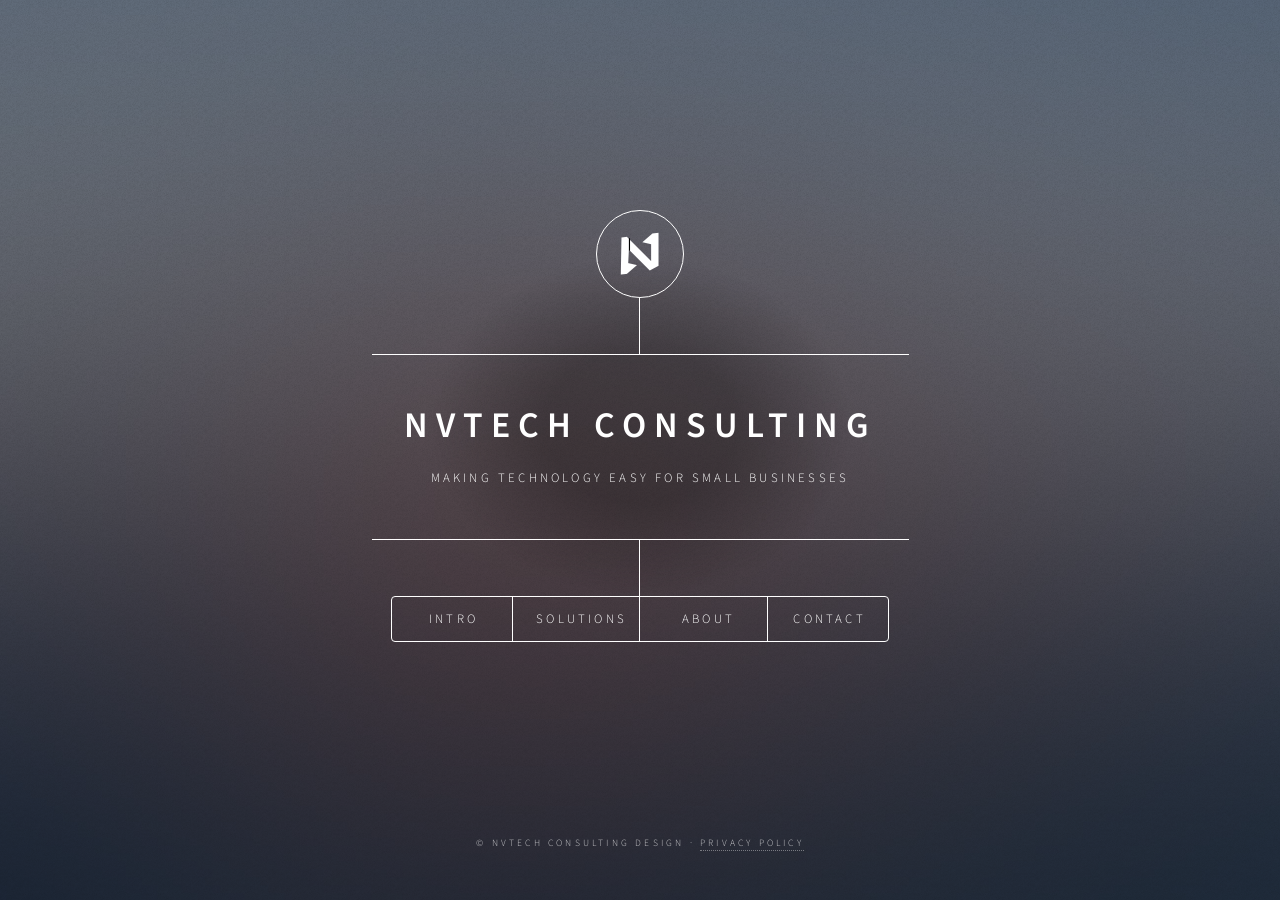
==== commit 06bc13bc: "Split TopicRelay off the homepage into its own page TopicRelay is aimed at Trimble Connect resellers" ====
--- a/index.html
+++ b/index.html
@@ -44,7 +44,6 @@
 							<ul>
 								<li><a href="#intro">Intro</a></li>
 								<li><a href="#solutions">Solutions</a></li>
-								<li><a href="#work">Work</a></li>
 								<li><a href="#about">About</a></li>
 								<li><a href="#contact">Contact</a></li>
 								<!--<li><a href="#elements">Elements</a></li>-->
@@ -81,7 +80,7 @@
 									<div class="solution-card">
 										<span class="badge-outline">Coming soon</span>
 										<h4>A Virtual Agent, Built In</h4>
-										<p>Ask your business a question in plain language, right from your phone. No dashboards to dig through.</p>
+										<p>Ask your business a question in plain language, right from your phone. Skip the digging — just ask.</p>
 									</div>
 									<div class="solution-card">
 										<span class="badge-outline">Coming soon</span>
@@ -104,6 +103,7 @@
 								</div>
 
 								<p>We've run SMEs ourselves — so we build tools we'd actually want to use, with specialist input brought in where it matters most.</p>
+								<p>We also build custom tools for other industries when off-the-shelf software doesn't fit. <a href="topicrelay.html">See an example</a>.</p>
 
 								<div class="solution-cta">
 									<h3>Not sure which module fits your business?</h3>
@@ -113,27 +113,6 @@
 									</ul>
 									<p class="gearvos-note">GearvOS is coming soon at <a href="https://gearvos.com" target="_blank" rel="noopener">gearvos.com</a>.</p>
 								</div>
-							</article>
-
-						<!-- Work -->
-							<article id="work">
-								<h2 class="major">What We're Building</h2>
-								<p>Beyond GearvOS, we prototype tools that show what's possible when specialized industry data gets a proper interface.</p>
-
-								<div class="prototype-card">
-									<span class="badge-outline">Prototype</span>
-									<h3>TopicRelay — a workflow dashboard for Trimble Connect</h3>
-									<p>
-										A working prototype that turns raw issue-tracking data from Trimble Connect (a project collaboration platform used in construction and design) into a clear dashboard — status and priority breakdowns, on-time delivery tracking, one-click Excel exports. Built end-to-end on realistic sample data to show what a custom reporting layer could look like for a Trimble Connect reseller's clients. Not yet connected to a live project.
-									</p>
-									<div class="prototype-screenshot">
-										<img src="images/topicrelay-dashboard.png" alt="TopicRelay dashboard prototype showing KPI tiles and status, priority, and type breakdown charts for BCF topics" />
-									</div>
-								</div>
-
-								<p style="text-align:center; margin-top:2rem;">
-									Have a workflow that deserves a better interface? <a href="#contact">Contact us</a>
-								</p>
 							</article>
 
 						<!-- About -->
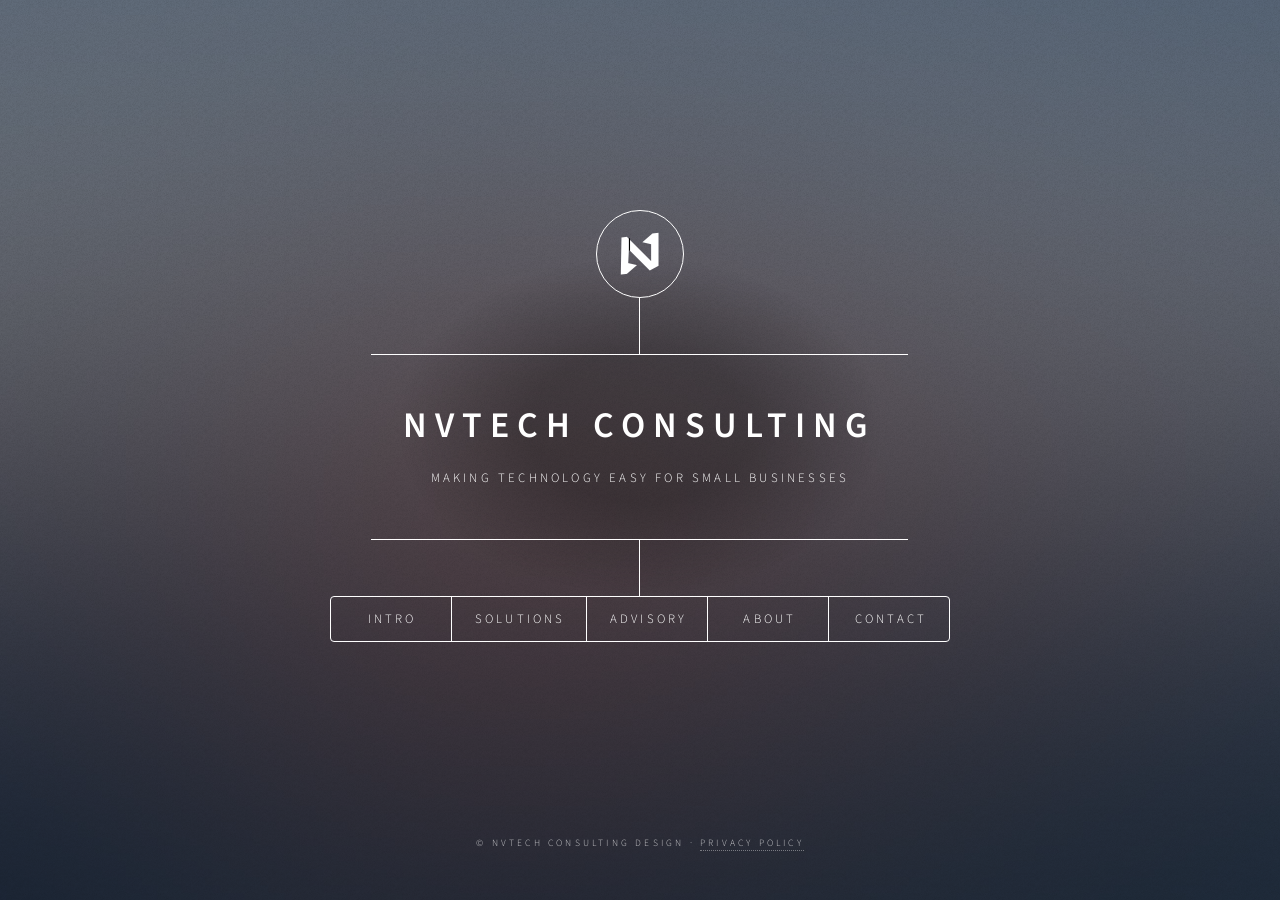
==== commit af13b6df: "Add AI & Grant Advisory service to the site NVTech's original positioning (AI-adoption consulting, g" ====
--- a/index.html
+++ b/index.html
@@ -4,11 +4,11 @@
 	html5up.net | @ajlkn
 	Free for personal and commercial use under the CCA 3.0 license (html5up.net/license)
 -->
-<html>
+<html lang="en">
 	<head>
 		<title>NVTech Consulting</title>
 		<meta charset="utf-8" />
-		<meta name="viewport" content="width=device-width, initial-scale=1, user-scalable=no" />
+		<meta name="viewport" content="width=device-width, initial-scale=1" />
 		<meta name="description" content="NVTech Consulting helps SMEs adopt practical technology — workflow automation, AI, and GearvOS, our own modular business software." />
 		<meta property="og:title" content="NVTech Consulting" />
 		<meta property="og:description" content="Practical technology for SMEs — workflow automation, AI, and GearvOS, our own modular business software." />
@@ -44,6 +44,7 @@
 							<ul>
 								<li><a href="#intro">Intro</a></li>
 								<li><a href="#solutions">Solutions</a></li>
+								<li><a href="#advisory">Advisory</a></li>
 								<li><a href="#about">About</a></li>
 								<li><a href="#contact">Contact</a></li>
 								<!--<li><a href="#elements">Elements</a></li>-->
@@ -115,33 +116,17 @@
 								</div>
 							</article>
 
+						<!-- Advisory -->
+							<article id="advisory">
+								<h2 class="major">Advisory: AI &amp; Grants</h2>
+								<p>Beyond GearvOS, we help Singapore SMEs figure out where AI fits their business, and navigate government grants that can help fund it. <a href="advisory.html">See how we can help</a>.</p>
+							</article>
+
 						<!-- About -->
 							<article id="about">
 								<h2 class="major">About</h2>
-								<div class="image main brand-panel about-banner">
-									<svg class="hero-graphic" viewBox="0 0 900 220" preserveAspectRatio="xMidYMid meet" xmlns="http://www.w3.org/2000/svg" role="img" aria-label="Modular building blocks, one highlighted as newly added">
-										<rect x="330" y="45" width="70" height="70" rx="10" fill="none" stroke="#ffffff" stroke-opacity="0.3" stroke-width="1.5" />
-										<rect x="420" y="45" width="70" height="70" rx="10" fill="none" stroke="#ffffff" stroke-opacity="0.3" stroke-width="1.5" />
-										<rect x="510" y="45" width="70" height="70" rx="10" fill="none" stroke="#ffffff" stroke-opacity="0.3" stroke-width="1.5" />
-										<rect x="330" y="135" width="70" height="70" rx="10" fill="none" stroke="#ffffff" stroke-opacity="0.3" stroke-width="1.5" />
-										<rect x="510" y="135" width="70" height="70" rx="10" fill="none" stroke="#ffffff" stroke-opacity="0.3" stroke-width="1.5" />
-										<rect x="420" y="135" width="70" height="70" rx="10" fill="rgba(217,102,43,0.12)" stroke="#D9662B" stroke-width="2" />
-										<line x1="443" y1="170" x2="467" y2="170" stroke="#D9662B" stroke-width="2.5" stroke-linecap="round" />
-										<line x1="455" y1="158" x2="455" y2="182" stroke="#D9662B" stroke-width="2.5" stroke-linecap="round" />
-									</svg>
-								</div>
-								<p>
-    								NVTech Consulting started the way most of our clients' problems did: from firsthand frustration. <strong>Before NVTech, we ran and worked inside small businesses ourselves</strong> — enough to feel exactly where outdated tools, manual spreadsheets, and disconnected systems quietly eat into a day and a bottom line.
-  								</p>
-  								<p>
-    								That experience shapes two things we do. We work directly with SMEs to understand how they actually operate, then introduce automation, AI, and the right low-cost tools — without assuming every business needs the same fix. <strong>Even the smallest adjustment can make a big impact on the bottom line.</strong>
-  								</p>
-  								<p>
-    								Because we kept running into the same gaps across different industries, <strong>we started building our own software.</strong> GearvOS, our modular business platform, and prototypes like TopicRelay came directly out of problems we saw firsthand — not out of a lab.
-  								</p>
-  								<p>
-    								Our approach stays the same either way: <strong>no tech jargon, no fluff, and no unnecessary complexity.</strong> Just honest guidance and tools built to actually get used.
-  								</p>
+								<p>NVTech Consulting started from firsthand frustration — <strong>before this, we ran and worked inside small businesses ourselves</strong>, and felt exactly where outdated tools and disconnected systems quietly eat into a day and a bottom line. That's why we work directly with SMEs to understand how they actually operate, then bring in automation, AI, and the right low-cost tools — because <strong>even the smallest adjustment can make a big impact on the bottom line.</strong></p>
+								<p>Because we kept hitting the same gaps across industries, <strong>we started building our own software.</strong> GearvOS, and prototypes like TopicRelay, came directly out of problems we saw firsthand — not out of a lab. Same principle either way: <strong>no tech jargon, no fluff, no unnecessary complexity</strong> — just honest guidance and tools people actually use.</p>
 							</article>
 
 						<!-- Contact -->
@@ -149,21 +134,21 @@
 								<h2 class="major">Contact</h2>
 								<form method="post" action="https://formsubmit.co/hello@nvtechconsulting.com">
 									<input type="hidden" name="_subject" value="New enquiry from NVTech Consulting website">
-									<input type="hidden" name="_captcha" value="false">
+									<input type="hidden" name="_captcha" value="true">
     								<input type="hidden" name="_next" value="https://nvtechconsulting.com/thank-you.html">
     								<input type="text" name="_honey" style="display:none" tabindex="-1" autocomplete="off">
 									<div class="fields">
 										<div class="field half">
 											<label for="name">Name</label>
-											<input type="text" name="name" id="name" />
+											<input type="text" name="name" id="name" required />
 										</div>
 										<div class="field half">
 											<label for="email">Email</label>
-											<input type="text" name="email" id="email" />
+											<input type="email" name="email" id="email" required />
 										</div>
 										<div class="field">
 											<label for="message">Message</label>
-											<textarea name="message" id="message" rows="4"></textarea>
+											<textarea name="message" id="message" rows="4" required></textarea>
 										</div>
 									</div>
 									<ul class="actions">
@@ -174,7 +159,8 @@
 								<div class="contact-meta">
 									<p>NVTech Consulting<br />
 									Singapore UEN: 53502512B<br />
-									Singapore: +65 9030 3415 &middot; Malaysia: +60 16-266 3415</p>
+									Singapore: <a href="tel:+6590303415">+65 9030 3415</a> (<a href="https://wa.me/6590303415" target="_blank" rel="noopener">WhatsApp</a>) &middot; Malaysia: <a href="tel:+60162663415">+60 16-266 3415</a> (<a href="https://wa.me/60162663415" target="_blank" rel="noopener">WhatsApp</a>)<br />
+									Email: <a href="mailto:hello@nvtechconsulting.com">hello@nvtechconsulting.com</a></p>
 								</div>
 							</article>
 
